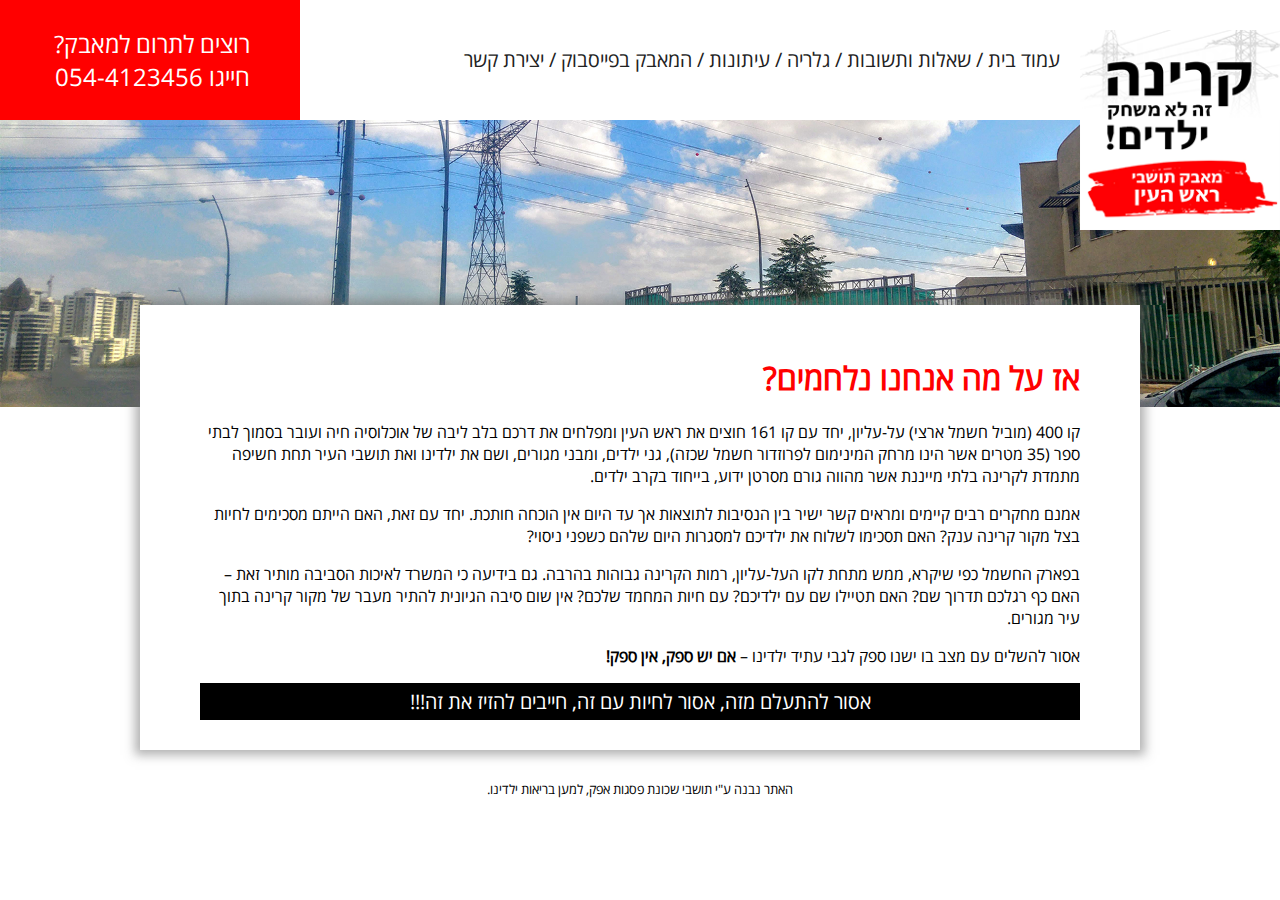
==== index.html @ 1fe1026e "first RC with actual content" ====
<!DOCTYPE html><html lang="he" dir="rtl"><head><title>קרינה - זה לא משחק ילדים | מאבק תושבי ראש העין בקו המתח הגבוה</title><meta charset="UTF-8"/><meta name="viewport" content="width=device-width, initial-scale=1, maximum-scale=1"/><link rel="stylesheet" href="styles/style.css"/><link rel="icon" type="image/x-icon" href="images/favicon.ico"/><script type="text/javascript" src="https://www.google-analytics.com/analytics.js"></script></head><body><header><a href="index.html"><img class="logo" src="images/logo.png" alt="קרינה, זה לא משחק ילדים"/></a><nav><a href="index.html">עמוד בית</a> / <a href="faq.html">שאלות ותשובות</a> / <a href="gallery.html">גלריה</a> / <a href="press.html">עיתונות</a> / <a href="https://www.facebook.com/roshhaayinlines" target="_blank">המאבק בפייסבוק</a> / <a href="contact.html">יצירת קשר</a></nav><aside class="help-us"><div class="text">רוצים לתרום למאבק? חייגו <a href="tel:054-4123456">054-4123456</a></div></aside></header><article><h1>אז על מה אנחנו נלחמים?</h1><p>קו 400 (מוביל חשמל ארצי) על-עליון, יחד עם קו 161 חוצים את ראש העין ומפלחים את דרכם בלב ליבה של אוכלוסיה חיה ועובר בסמוך לבתי ספר (35 מטרים אשר הינו מרחק המינימום לפרוזדור חשמל שכזה), גני ילדים, ומבני מגורים, ושם את ילדינו ואת תושבי העיר תחת חשיפה מתמדת לקרינה בלתי מייננת אשר מהווה גורם מסרטן ידוע, בייחוד בקרב ילדים.</p><p>אמנם מחקרים רבים קיימים ומראים קשר ישיר בין הנסיבות לתוצאות אך עד היום אין הוכחה חותכת. יחד עם זאת, האם הייתם מסכימים לחיות בצל מקור קרינה ענק? האם תסכימו לשלוח את ילדיכם למסגרות היום שלהם כשפני ניסוי?</p><p>בפארק החשמל כפי שיקרא, ממש מתחת לקו העל-עליון, רמות הקרינה גבוהות בהרבה. גם בידיעה כי המשרד לאיכות הסביבה מותיר זאת – האם כף רגלכם תדרוך שם? האם תטיילו שם עם ילדיכם? עם חיות המחמד שלכם? אין שום סיבה הגיונית להתיר מעבר של מקור קרינה בתוך עיר מגורים.</p><p>אסור להשלים עם מצב בו ישנו ספק לגבי עתיד ילדינו – <span class="bold">אם יש ספק, אין ספק!</span></p><div class="black-banner">אסור להתעלם מזה, אסור לחיות עם זה, חייבים להזיז את זה!!!</div></article><footer>האתר נבנה ע&quot;י תושבי שכונת פסגות אפק, למען בריאות ילדינו.</footer><script>ga('create', 'UA-91432919-1', 'auto');ga('send', 'pageview');</script></body></html>
---- styles/style.css ----
@font-face {
    font-family: 'Open Sans';
    src: url('OpenSansHebrew-Regular.ttf');
}

html {
    font-family: 'Open Sans', sans-serif;
    background-color: #ffffff;
}

body {
    margin: 0;
    background-repeat: no-repeat;
}

a {
    text-decoration: none;
}

a:hover {
    text-decoration: underline;
}

header {
    margin: 0 auto;
}

footer {
    text-align: center;
    font-size: .8em;
}

nav {
    background-color: #ffffff;
    color: #222222;
}

nav > a {
    color: #222222;
}

.bold {
    font-weight: bold;
}

.black-banner {
    background-color: #000000;
    color: #ffffff;
    font-size: 1.25em;
    text-align: center;
    padding: 5px;
}

.help-us {
    background-color: #ff0000;
    color: #ffffff;
    display: flex;
    justify-content: center;
    align-items: center;
}

.help-us > .text > a {
    color: #ffffff;
}

article {
    background-color: #ffffff;
    padding: 20px;
}

h1 {
    color: #ff0000;
}

.faq-item {
    border: 1px solid #DDDDDD;
    display: block;
    padding: 10px;
    margin-bottom: 30px;
    cursor: pointer;
    transition: background-color .25s;
}

.faq-item:hover {
    background-color: #DDDDDD;
}

.faq-item > .toggle {
    display: none;
}

.faq-item > .question {
    position: relative;
    display: block;
    font-size: 1.2em;
    font-weight: bold;
    padding-left: 15px;
}

.faq-item > .question:after {
    content: '+';
    position: absolute;
    top: -2px;
    left: 0;
    color: #ff0000;
    font-weight: bold;
    font-size: 24px;
    line-height: 24px;
}

.faq-item > .toggle:checked ~ .question:after {
    content: '−';
}

.faq-item > .answer {
    margin-top: 10px;
    display: none;
}

.faq-item > .toggle:checked ~ .answer {
    display: block;
}

.gallery > .image-wrapper > .thumbnail {
    display: inline;
    cursor: pointer;
}

.gallery > .image-wrapper > .show {
    display: none;
}

.press-link {
    border: 1px solid #DDDDDD;
    display: inline-block;
    box-sizing: border-box;
    height: 100px;
    color: #222222;
    padding: 0 10px;
}

.press-link > .title {
    font-weight: bold;
}

.press-link > .title,
.press-link > .subtitle {
    text-overflow: ellipsis;
    white-space: nowrap;
    overflow: hidden;
}

@media only screen and (max-width: 1000px) {
    body {
        background-image: url('../images/strip-small.png');
        background-size: 100% 100px;
    }

    header .logo {
        width: 100px;
        height: 100px;
    }

    nav {
        padding: 2px 10px;
    }

    .help-us {
        text-align: center;
        height: 40px;
    }

    .help-us > .text {
        font-size: 1.25em;
    }

    .gallery {
        text-align: center;
    }

    .gallery > .image-wrapper {
        display: block;
    }

    .gallery > .image-wrapper > .thumbnail {
        width: calc(100vw - 40px);
        max-width: 600px;
    }

    .gallery > .image-wrapper > .full-image {
        display: none;
    }

    .press-link {
        width: 100%;
        margin-bottom: 10px;
    }
}

@media only screen and (min-width: 1000px) {
    body {
        background-image: url('../images/strip.png');
        background-position-y: 120px;
        background-size: contain;
    }

    header {
        display: flex;
    }

    header .logo {
        margin-top: 30px;
        width: 200px;
        height: 200px;
    }

    nav {
        min-width: 700px;
        flex: 1;
        height: 120px;
        line-height: 120px;
        font-size: 1.25em;
        padding-right: 20px;
    }

    .help-us {
        width: 300px;
        height: 120px;
    }

    .help-us > .text {
        width: 200px;
        font-size: 1.5em;
    }

    article {
        margin: 70px auto 30px;
        max-width: 880px;
        padding: 30px 60px;
        box-shadow: 0 0 10px 5px rgba(100, 100, 100, .5);
    }

    .gallery {
        position: relative;
        margin: 0 auto;
        height: 800px;
        display: flex;
        flex-direction: column;
    }

    .gallery > .image-wrapper > .full-image {
        display: none;
        position: absolute;
        top: 0;
        right: 120px;
        width: 100%;
        max-width: 760px;
        max-height: 750px;
    }

    .gallery > .image-wrapper > .thumbnail {
        width: 100px;
        height: 65px;
    }

    .gallery > .image-wrapper > .show:checked ~ .thumbnail {
        border: 2px solid red;
    }

    .gallery > .image-wrapper > .show:checked ~ .full-image {
        display: inherit;
        width: 100%;
    }


    .press-link {
        width: calc(50% - 20px);
        margin: 10px;
    }
}
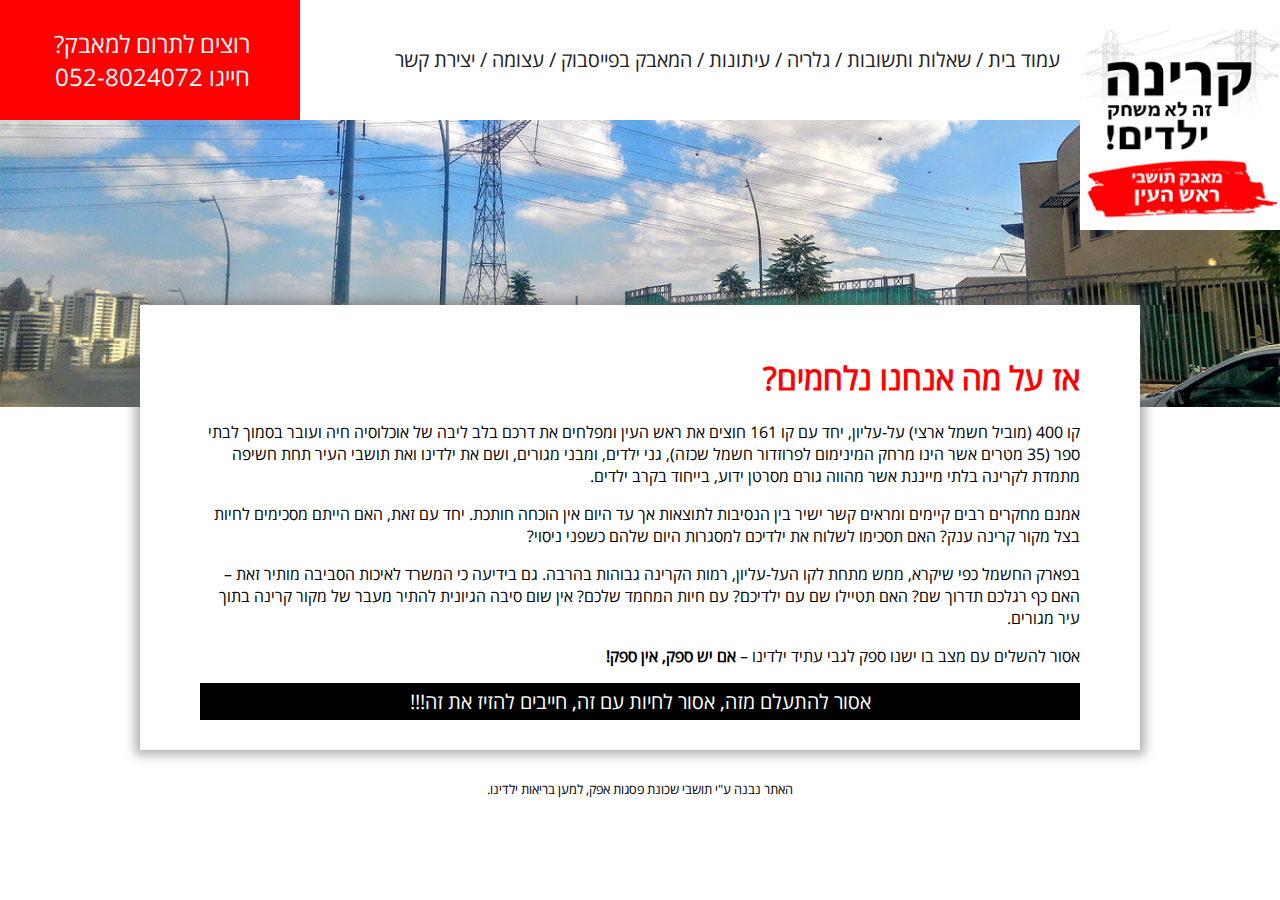
==== commit 8def5606: "comments" ====
--- a/index.html
+++ b/index.html
@@ -1 +1 @@
-<!DOCTYPE html><html lang="he" dir="rtl"><head><title>קרינה - זה לא משחק ילדים | מאבק תושבי ראש העין בקו המתח הגבוה</title><meta charset="UTF-8"/><meta name="viewport" content="width=device-width, initial-scale=1, maximum-scale=1"/><link rel="stylesheet" href="styles/style.css"/><link rel="icon" type="image/x-icon" href="images/favicon.ico"/><script type="text/javascript" src="https://www.google-analytics.com/analytics.js"></script></head><body><header><a href="index.html"><img class="logo" src="images/logo.png" alt="קרינה, זה לא משחק ילדים"/></a><nav><a href="index.html">עמוד בית</a> / <a href="faq.html">שאלות ותשובות</a> / <a href="gallery.html">גלריה</a> / <a href="press.html">עיתונות</a> / <a href="https://www.facebook.com/roshhaayinlines" target="_blank">המאבק בפייסבוק</a> / <a href="contact.html">יצירת קשר</a></nav><aside class="help-us"><div class="text">רוצים לתרום למאבק? חייגו <a href="tel:054-4123456">054-4123456</a></div></aside></header><article><h1>אז על מה אנחנו נלחמים?</h1><p>קו 400 (מוביל חשמל ארצי) על-עליון, יחד עם קו 161 חוצים את ראש העין ומפלחים את דרכם בלב ליבה של אוכלוסיה חיה ועובר בסמוך לבתי ספר (35 מטרים אשר הינו מרחק המינימום לפרוזדור חשמל שכזה), גני ילדים, ומבני מגורים, ושם את ילדינו ואת תושבי העיר תחת חשיפה מתמדת לקרינה בלתי מייננת אשר מהווה גורם מסרטן ידוע, בייחוד בקרב ילדים.</p><p>אמנם מחקרים רבים קיימים ומראים קשר ישיר בין הנסיבות לתוצאות אך עד היום אין הוכחה חותכת. יחד עם זאת, האם הייתם מסכימים לחיות בצל מקור קרינה ענק? האם תסכימו לשלוח את ילדיכם למסגרות היום שלהם כשפני ניסוי?</p><p>בפארק החשמל כפי שיקרא, ממש מתחת לקו העל-עליון, רמות הקרינה גבוהות בהרבה. גם בידיעה כי המשרד לאיכות הסביבה מותיר זאת – האם כף רגלכם תדרוך שם? האם תטיילו שם עם ילדיכם? עם חיות המחמד שלכם? אין שום סיבה הגיונית להתיר מעבר של מקור קרינה בתוך עיר מגורים.</p><p>אסור להשלים עם מצב בו ישנו ספק לגבי עתיד ילדינו – <span class="bold">אם יש ספק, אין ספק!</span></p><div class="black-banner">אסור להתעלם מזה, אסור לחיות עם זה, חייבים להזיז את זה!!!</div></article><footer>האתר נבנה ע&quot;י תושבי שכונת פסגות אפק, למען בריאות ילדינו.</footer><script>ga('create', 'UA-91432919-1', 'auto');ga('send', 'pageview');</script></body></html>+<!DOCTYPE html><html lang="he" dir="rtl"><head><title>קרינה - זה לא משחק ילדים | מאבק תושבי ראש העין בקו המתח הגבוה</title><meta charset="UTF-8"/><meta name="viewport" content="width=device-width, initial-scale=1, maximum-scale=1"/><link rel="stylesheet" href="styles/style.css"/><link rel="icon" type="image/x-icon" href="images/favicon.ico"/><script type="text/javascript" src="https://www.google-analytics.com/analytics.js"></script></head><body><header><a href="index.html"><img class="logo" src="images/logo.png" alt="קרינה, זה לא משחק ילדים"/></a><nav><a href="index.html">עמוד בית</a> / <a href="faq.html">שאלות ותשובות</a> / <a href="gallery.html">גלריה</a> / <a href="press.html">עיתונות</a> / <a href="https://www.facebook.com/roshhaayinlines" target="_blank">המאבק בפייסבוק</a> / <a href="https://www.atzuma.co.il/atzumap" target="_blank">עצומה</a> / <a href="contact.html">יצירת קשר</a></nav><aside class="help-us"><div class="text">רוצים לתרום למאבק? חייגו <a href="tel:052-8024072">052-8024072</a></div></aside></header><article><h1>אז על מה אנחנו נלחמים?</h1><p>קו 400 (מוביל חשמל ארצי) על-עליון, יחד עם קו 161 חוצים את ראש העין ומפלחים את דרכם בלב ליבה של אוכלוסיה חיה ועובר בסמוך לבתי ספר (35 מטרים אשר הינו מרחק המינימום לפרוזדור חשמל שכזה), גני ילדים, ומבני מגורים, ושם את ילדינו ואת תושבי העיר תחת חשיפה מתמדת לקרינה בלתי מייננת אשר מהווה גורם מסרטן ידוע, בייחוד בקרב ילדים.</p><p>אמנם מחקרים רבים קיימים ומראים קשר ישיר בין הנסיבות לתוצאות אך עד היום אין הוכחה חותכת. יחד עם זאת, האם הייתם מסכימים לחיות בצל מקור קרינה ענק? האם תסכימו לשלוח את ילדיכם למסגרות היום שלהם כשפני ניסוי?</p><p>בפארק החשמל כפי שיקרא, ממש מתחת לקו העל-עליון, רמות הקרינה גבוהות בהרבה. גם בידיעה כי המשרד לאיכות הסביבה מותיר זאת – האם כף רגלכם תדרוך שם? האם תטיילו שם עם ילדיכם? עם חיות המחמד שלכם? אין שום סיבה הגיונית להתיר מעבר של מקור קרינה בתוך עיר מגורים.</p><p>אסור להשלים עם מצב בו ישנו ספק לגבי עתיד ילדינו – <span class="bold">אם יש ספק, אין ספק!</span></p><div class="black-banner">אסור להתעלם מזה, אסור לחיות עם זה, חייבים להזיז את זה!!!</div></article><footer>האתר נבנה ע&quot;י תושבי שכונת פסגות אפק, למען בריאות ילדינו.</footer><script>ga('create', 'UA-91432919-1', 'auto');ga('send', 'pageview');</script></body></html>--- a/styles/style.css
+++ b/styles/style.css
@@ -37,6 +37,12 @@
 
 nav > a {
     color: #222222;
+}
+
+.num {
+    margin-right: 1.3em;
+    display:list-item;
+    list-style-type: decimal;
 }
 
 .bold {
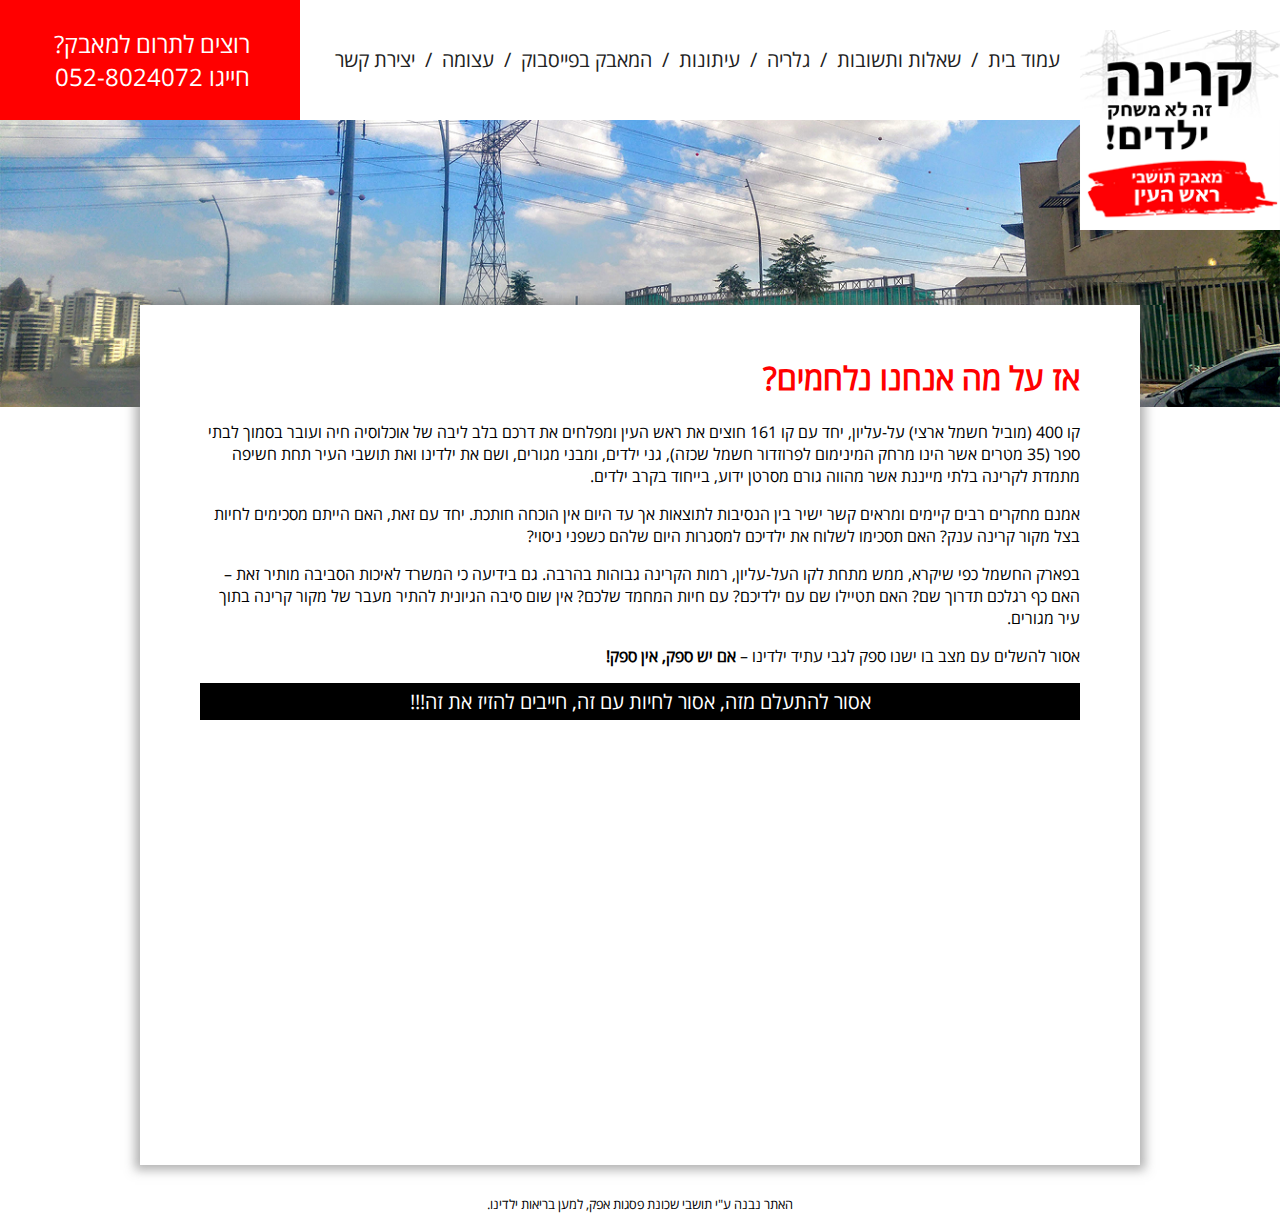
==== commit 0bd74029: "updated content" ====
--- a/index.html
+++ b/index.html
@@ -1 +1 @@
-<!DOCTYPE html><html lang="he" dir="rtl"><head><title>קרינה - זה לא משחק ילדים | מאבק תושבי ראש העין בקו המתח הגבוה</title><meta charset="UTF-8"/><meta name="viewport" content="width=device-width, initial-scale=1, maximum-scale=1"/><link rel="stylesheet" href="styles/style.css"/><link rel="icon" type="image/x-icon" href="images/favicon.ico"/><script type="text/javascript" src="https://www.google-analytics.com/analytics.js"></script></head><body><header><a href="index.html"><img class="logo" src="images/logo.png" alt="קרינה, זה לא משחק ילדים"/></a><nav><a href="index.html">עמוד בית</a> / <a href="faq.html">שאלות ותשובות</a> / <a href="gallery.html">גלריה</a> / <a href="press.html">עיתונות</a> / <a href="https://www.facebook.com/roshhaayinlines" target="_blank">המאבק בפייסבוק</a> / <a href="https://www.atzuma.co.il/atzumap" target="_blank">עצומה</a> / <a href="contact.html">יצירת קשר</a></nav><aside class="help-us"><div class="text">רוצים לתרום למאבק? חייגו <a href="tel:052-8024072">052-8024072</a></div></aside></header><article><h1>אז על מה אנחנו נלחמים?</h1><p>קו 400 (מוביל חשמל ארצי) על-עליון, יחד עם קו 161 חוצים את ראש העין ומפלחים את דרכם בלב ליבה של אוכלוסיה חיה ועובר בסמוך לבתי ספר (35 מטרים אשר הינו מרחק המינימום לפרוזדור חשמל שכזה), גני ילדים, ומבני מגורים, ושם את ילדינו ואת תושבי העיר תחת חשיפה מתמדת לקרינה בלתי מייננת אשר מהווה גורם מסרטן ידוע, בייחוד בקרב ילדים.</p><p>אמנם מחקרים רבים קיימים ומראים קשר ישיר בין הנסיבות לתוצאות אך עד היום אין הוכחה חותכת. יחד עם זאת, האם הייתם מסכימים לחיות בצל מקור קרינה ענק? האם תסכימו לשלוח את ילדיכם למסגרות היום שלהם כשפני ניסוי?</p><p>בפארק החשמל כפי שיקרא, ממש מתחת לקו העל-עליון, רמות הקרינה גבוהות בהרבה. גם בידיעה כי המשרד לאיכות הסביבה מותיר זאת – האם כף רגלכם תדרוך שם? האם תטיילו שם עם ילדיכם? עם חיות המחמד שלכם? אין שום סיבה הגיונית להתיר מעבר של מקור קרינה בתוך עיר מגורים.</p><p>אסור להשלים עם מצב בו ישנו ספק לגבי עתיד ילדינו – <span class="bold">אם יש ספק, אין ספק!</span></p><div class="black-banner">אסור להתעלם מזה, אסור לחיות עם זה, חייבים להזיז את זה!!!</div></article><footer>האתר נבנה ע&quot;י תושבי שכונת פסגות אפק, למען בריאות ילדינו.</footer><script>ga('create', 'UA-91432919-1', 'auto');ga('send', 'pageview');</script></body></html>+<!DOCTYPE html><html lang="he" dir="rtl"><head><title>קרינה - זה לא משחק ילדים | מאבק תושבי ראש העין בקו המתח הגבוה</title><meta charset="UTF-8"/><meta name="viewport" content="width=device-width, initial-scale=1, maximum-scale=1"/><link rel="stylesheet" href="styles/style.css"/><link rel="icon" type="image/x-icon" href="images/favicon.ico"/><script type="text/javascript" src="https://www.google-analytics.com/analytics.js"></script></head><body><header><a href="index.html"><img class="logo" src="images/logo.png" alt="קרינה, זה לא משחק ילדים"/></a><nav><a href="index.html">עמוד בית</a><span class="separator">/</span><a href="faq.html">שאלות ותשובות</a><span class="separator">/</span><a href="gallery.html">גלריה</a><span class="separator">/</span><a href="press.html">עיתונות</a><span class="separator">/</span><a href="https://www.facebook.com/roshhaayinlines" target="_blank">המאבק בפייסבוק</a><span class="separator">/</span><a href="https://www.atzuma.co.il/atzumap" target="_blank">עצומה</a><span class="separator">/</span><a href="contact.html">יצירת קשר</a></nav><aside class="help-us"><div class="text">רוצים לתרום למאבק? חייגו <a href="tel:052-8024072">052-8024072</a></div></aside></header><article><h1>אז על מה אנחנו נלחמים?</h1><p>קו 400 (מוביל חשמל ארצי) על-עליון, יחד עם קו 161 חוצים את ראש העין ומפלחים את דרכם בלב ליבה של אוכלוסיה חיה ועובר בסמוך לבתי ספר (35 מטרים אשר הינו מרחק המינימום לפרוזדור חשמל שכזה), גני ילדים, ומבני מגורים, ושם את ילדינו ואת תושבי העיר תחת חשיפה מתמדת לקרינה בלתי מייננת אשר מהווה גורם מסרטן ידוע, בייחוד בקרב ילדים.</p><p>אמנם מחקרים רבים קיימים ומראים קשר ישיר בין הנסיבות לתוצאות אך עד היום אין הוכחה חותכת. יחד עם זאת, האם הייתם מסכימים לחיות בצל מקור קרינה ענק? האם תסכימו לשלוח את ילדיכם למסגרות היום שלהם כשפני ניסוי?</p><p>בפארק החשמל כפי שיקרא, ממש מתחת לקו העל-עליון, רמות הקרינה גבוהות בהרבה. גם בידיעה כי המשרד לאיכות הסביבה מותיר זאת – האם כף רגלכם תדרוך שם? האם תטיילו שם עם ילדיכם? עם חיות המחמד שלכם? אין שום סיבה הגיונית להתיר מעבר של מקור קרינה בתוך עיר מגורים.</p><p>אסור להשלים עם מצב בו ישנו ספק לגבי עתיד ילדינו – <span class="bold">אם יש ספק, אין ספק!</span></p><div class="black-banner">אסור להתעלם מזה, אסור לחיות עם זה, חייבים להזיז את זה!!!</div><iframe class="street-view" src="https://www.google.com/maps/embed?pb=!1m0!3m2!1siw!2s!4v1486582826317!6m8!1m7!1sF%3A-Xakk4ldjYXU%2FWJQocOGVBaI%2FAAAAAAAB8SA%2FnzlENs58sFkskrxNWhc8RO9Pwg2MMOjjgCLIB!2m2!1d32.0848516!2d34.9684906!3f218.60475517347263!4f14.50313058863972!5f0.7820865974627469" frameborder="0"></iframe></article><footer>האתר נבנה ע&quot;י תושבי שכונת פסגות אפק, למען בריאות ילדינו.</footer><script>ga('create', 'UA-91432919-1', 'auto');ga('send', 'pageview');</script></body></html>--- a/styles/style.css
+++ b/styles/style.css
@@ -156,6 +156,11 @@
     overflow: hidden;
 }
 
+.street-view {
+    margin-top: 10px;
+    width: 100%;
+}
+
 @media only screen and (max-width: 1000px) {
     body {
         background-image: url('../images/strip-small.png');
@@ -171,6 +176,10 @@
         padding: 2px 10px;
     }
 
+    nav > .separator {
+        margin: 0 5px;
+    }
+
     .help-us {
         text-align: center;
         height: 40px;
@@ -200,6 +209,10 @@
     .press-link {
         width: 100%;
         margin-bottom: 10px;
+    }
+
+    .street-view {
+        height: 200px;
     }
 }
 
@@ -227,6 +240,10 @@
         line-height: 120px;
         font-size: 1.25em;
         padding-right: 20px;
+    }
+
+    nav > .separator {
+        margin: 0 10px;
     }
 
     .help-us {
@@ -278,9 +295,12 @@
         width: 100%;
     }
 
-
     .press-link {
         width: calc(50% - 20px);
         margin: 10px;
     }
+
+    .street-view {
+        height: 400px;
+    }
 }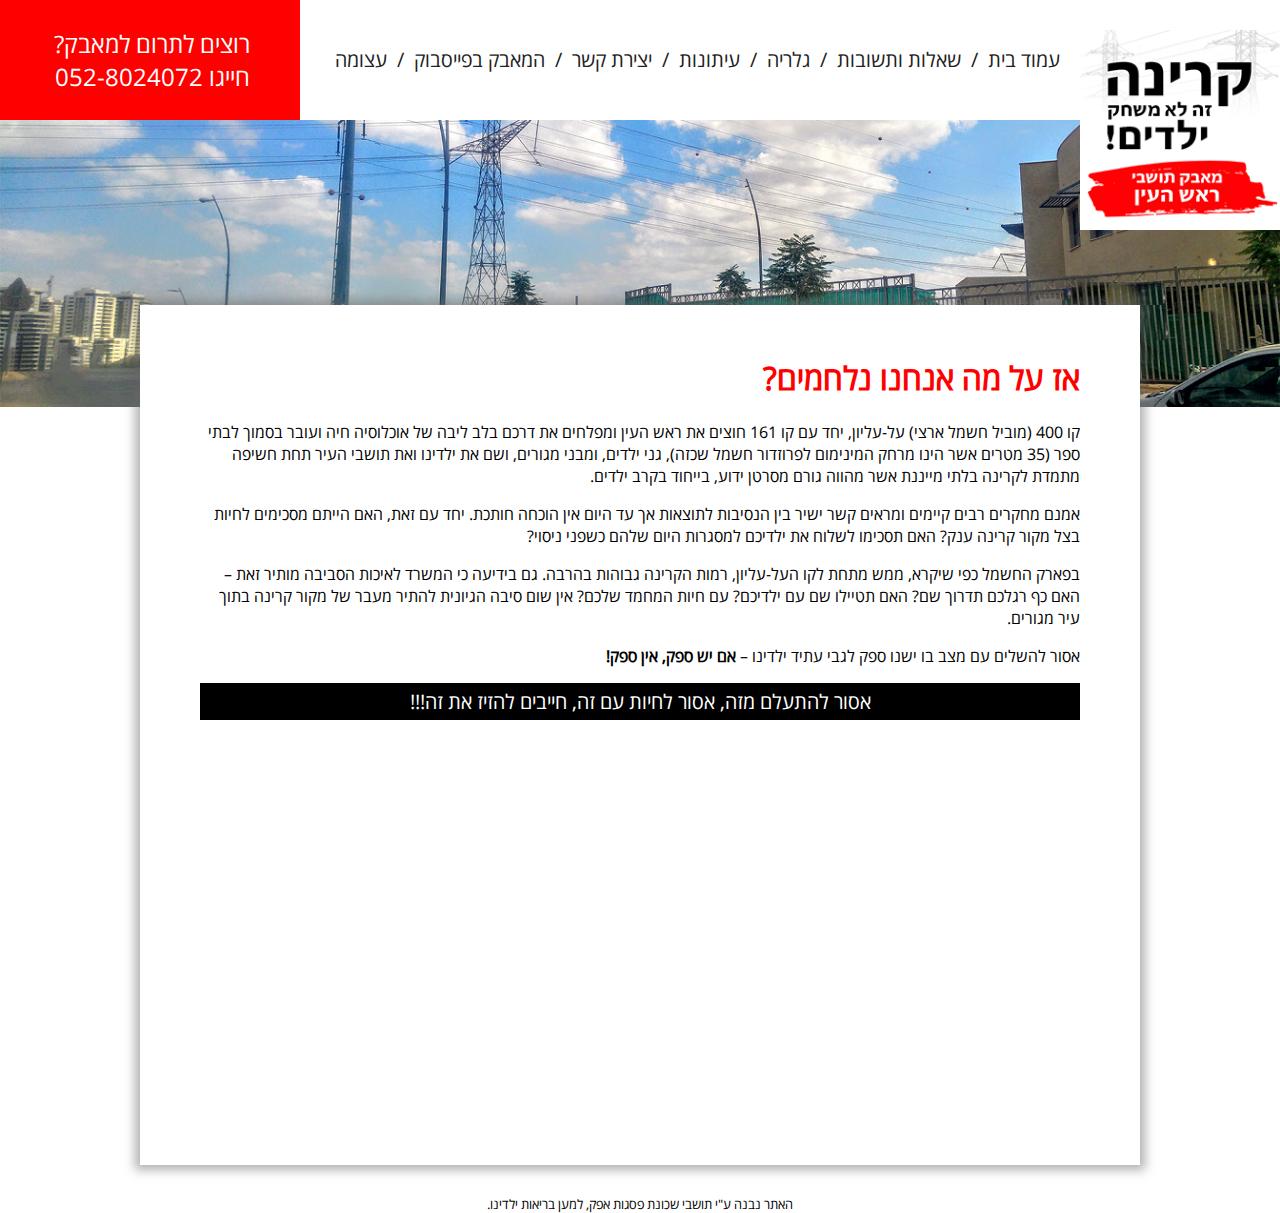
==== commit 9ab941ea: "changed links order" ====
--- a/index.html
+++ b/index.html
@@ -1 +1 @@
-<!DOCTYPE html><html lang="he" dir="rtl"><head><title>קרינה - זה לא משחק ילדים | מאבק תושבי ראש העין בקו המתח הגבוה</title><meta charset="UTF-8"/><meta name="viewport" content="width=device-width, initial-scale=1, maximum-scale=1"/><link rel="stylesheet" href="styles/style.css"/><link rel="icon" type="image/x-icon" href="images/favicon.ico"/><script type="text/javascript" src="https://www.google-analytics.com/analytics.js"></script></head><body><header><a href="index.html"><img class="logo" src="images/logo.png" alt="קרינה, זה לא משחק ילדים"/></a><nav><a href="index.html">עמוד בית</a><span class="separator">/</span><a href="faq.html">שאלות ותשובות</a><span class="separator">/</span><a href="gallery.html">גלריה</a><span class="separator">/</span><a href="press.html">עיתונות</a><span class="separator">/</span><a href="https://www.facebook.com/roshhaayinlines" target="_blank">המאבק בפייסבוק</a><span class="separator">/</span><a href="https://www.atzuma.co.il/atzumap" target="_blank">עצומה</a><span class="separator">/</span><a href="contact.html">יצירת קשר</a></nav><aside class="help-us"><div class="text">רוצים לתרום למאבק? חייגו <a href="tel:052-8024072">052-8024072</a></div></aside></header><article><h1>אז על מה אנחנו נלחמים?</h1><p>קו 400 (מוביל חשמל ארצי) על-עליון, יחד עם קו 161 חוצים את ראש העין ומפלחים את דרכם בלב ליבה של אוכלוסיה חיה ועובר בסמוך לבתי ספר (35 מטרים אשר הינו מרחק המינימום לפרוזדור חשמל שכזה), גני ילדים, ומבני מגורים, ושם את ילדינו ואת תושבי העיר תחת חשיפה מתמדת לקרינה בלתי מייננת אשר מהווה גורם מסרטן ידוע, בייחוד בקרב ילדים.</p><p>אמנם מחקרים רבים קיימים ומראים קשר ישיר בין הנסיבות לתוצאות אך עד היום אין הוכחה חותכת. יחד עם זאת, האם הייתם מסכימים לחיות בצל מקור קרינה ענק? האם תסכימו לשלוח את ילדיכם למסגרות היום שלהם כשפני ניסוי?</p><p>בפארק החשמל כפי שיקרא, ממש מתחת לקו העל-עליון, רמות הקרינה גבוהות בהרבה. גם בידיעה כי המשרד לאיכות הסביבה מותיר זאת – האם כף רגלכם תדרוך שם? האם תטיילו שם עם ילדיכם? עם חיות המחמד שלכם? אין שום סיבה הגיונית להתיר מעבר של מקור קרינה בתוך עיר מגורים.</p><p>אסור להשלים עם מצב בו ישנו ספק לגבי עתיד ילדינו – <span class="bold">אם יש ספק, אין ספק!</span></p><div class="black-banner">אסור להתעלם מזה, אסור לחיות עם זה, חייבים להזיז את זה!!!</div><iframe class="street-view" src="https://www.google.com/maps/embed?pb=!1m0!3m2!1siw!2s!4v1486582826317!6m8!1m7!1sF%3A-Xakk4ldjYXU%2FWJQocOGVBaI%2FAAAAAAAB8SA%2FnzlENs58sFkskrxNWhc8RO9Pwg2MMOjjgCLIB!2m2!1d32.0848516!2d34.9684906!3f218.60475517347263!4f14.50313058863972!5f0.7820865974627469" frameborder="0"></iframe></article><footer>האתר נבנה ע&quot;י תושבי שכונת פסגות אפק, למען בריאות ילדינו.</footer><script>ga('create', 'UA-91432919-1', 'auto');ga('send', 'pageview');</script></body></html>+<!DOCTYPE html><html lang="he" dir="rtl"><head><title>קרינה - זה לא משחק ילדים | מאבק תושבי ראש העין בקו המתח הגבוה</title><meta charset="UTF-8"/><meta name="viewport" content="width=device-width, initial-scale=1, maximum-scale=1"/><link rel="stylesheet" href="styles/style.css"/><link rel="icon" type="image/x-icon" href="images/favicon.ico"/><script type="text/javascript" src="https://www.google-analytics.com/analytics.js"></script></head><body><header><a href="index.html"><img class="logo" src="images/logo.png" alt="קרינה, זה לא משחק ילדים"/></a><nav><a href="index.html">עמוד בית</a><span class="separator">/</span><a href="faq.html">שאלות ותשובות</a><span class="separator">/</span><a href="gallery.html">גלריה</a><span class="separator">/</span><a href="press.html">עיתונות</a><span class="separator">/</span><a href="contact.html">יצירת קשר</a><span class="separator">/</span><a href="https://www.facebook.com/roshhaayinlines" target="_blank">המאבק בפייסבוק</a><span class="separator">/</span><a href="https://www.atzuma.co.il/atzumap" target="_blank">עצומה</a></nav><aside class="help-us"><div class="text">רוצים לתרום למאבק? חייגו <a href="tel:052-8024072">052-8024072</a></div></aside></header><article><h1>אז על מה אנחנו נלחמים?</h1><p>קו 400 (מוביל חשמל ארצי) על-עליון, יחד עם קו 161 חוצים את ראש העין ומפלחים את דרכם בלב ליבה של אוכלוסיה חיה ועובר בסמוך לבתי ספר (35 מטרים אשר הינו מרחק המינימום לפרוזדור חשמל שכזה), גני ילדים, ומבני מגורים, ושם את ילדינו ואת תושבי העיר תחת חשיפה מתמדת לקרינה בלתי מייננת אשר מהווה גורם מסרטן ידוע, בייחוד בקרב ילדים.</p><p>אמנם מחקרים רבים קיימים ומראים קשר ישיר בין הנסיבות לתוצאות אך עד היום אין הוכחה חותכת. יחד עם זאת, האם הייתם מסכימים לחיות בצל מקור קרינה ענק? האם תסכימו לשלוח את ילדיכם למסגרות היום שלהם כשפני ניסוי?</p><p>בפארק החשמל כפי שיקרא, ממש מתחת לקו העל-עליון, רמות הקרינה גבוהות בהרבה. גם בידיעה כי המשרד לאיכות הסביבה מותיר זאת – האם כף רגלכם תדרוך שם? האם תטיילו שם עם ילדיכם? עם חיות המחמד שלכם? אין שום סיבה הגיונית להתיר מעבר של מקור קרינה בתוך עיר מגורים.</p><p>אסור להשלים עם מצב בו ישנו ספק לגבי עתיד ילדינו – <span class="bold">אם יש ספק, אין ספק!</span></p><div class="black-banner">אסור להתעלם מזה, אסור לחיות עם זה, חייבים להזיז את זה!!!</div><iframe class="street-view" src="https://www.google.com/maps/embed?pb=!1m0!3m2!1siw!2s!4v1486582826317!6m8!1m7!1sF%3A-Xakk4ldjYXU%2FWJQocOGVBaI%2FAAAAAAAB8SA%2FnzlENs58sFkskrxNWhc8RO9Pwg2MMOjjgCLIB!2m2!1d32.0848516!2d34.9684906!3f218.60475517347263!4f14.50313058863972!5f0.7820865974627469" frameborder="0"></iframe></article><footer>האתר נבנה ע&quot;י תושבי שכונת פסגות אפק, למען בריאות ילדינו.</footer><script>ga('create', 'UA-91432919-1', 'auto');ga('send', 'pageview');</script></body></html>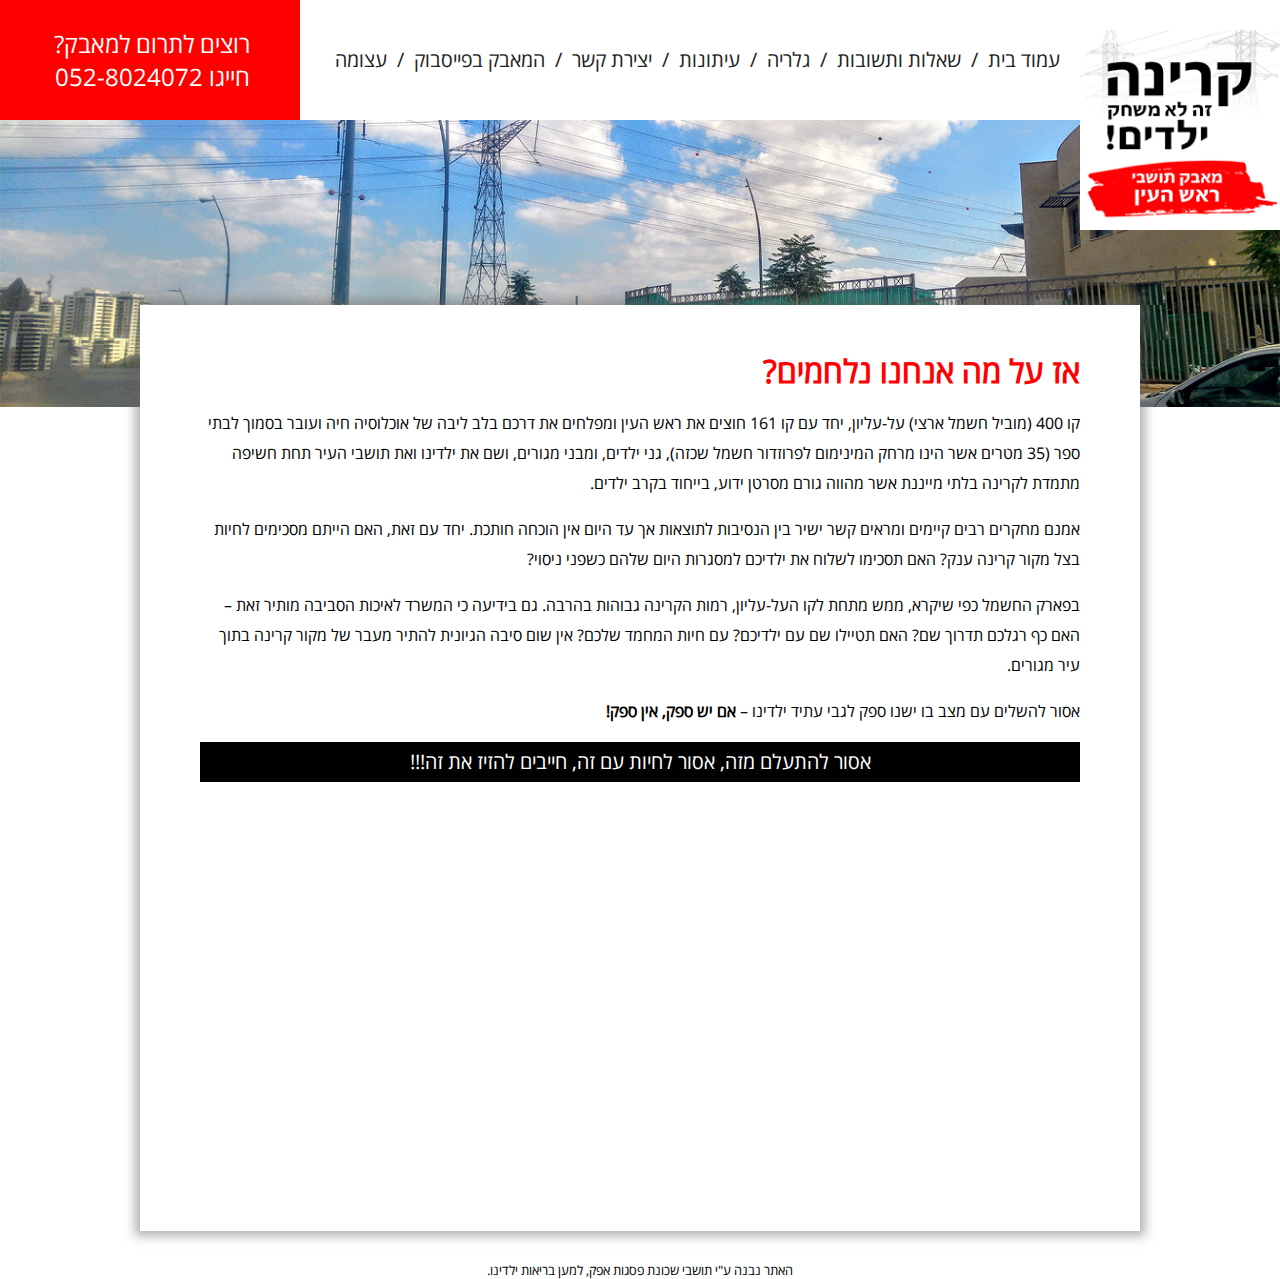
==== commit 6b391030: "more styling comments" ====
--- a/index.html
+++ b/index.html
@@ -1 +1 @@
-<!DOCTYPE html><html lang="he" dir="rtl"><head><title>קרינה - זה לא משחק ילדים | מאבק תושבי ראש העין בקו המתח הגבוה</title><meta charset="UTF-8"/><meta name="viewport" content="width=device-width, initial-scale=1, maximum-scale=1"/><link rel="stylesheet" href="styles/style.css"/><link rel="icon" type="image/x-icon" href="images/favicon.ico"/><script type="text/javascript" src="https://www.google-analytics.com/analytics.js"></script></head><body><header><a href="index.html"><img class="logo" src="images/logo.png" alt="קרינה, זה לא משחק ילדים"/></a><nav><a href="index.html">עמוד בית</a><span class="separator">/</span><a href="faq.html">שאלות ותשובות</a><span class="separator">/</span><a href="gallery.html">גלריה</a><span class="separator">/</span><a href="press.html">עיתונות</a><span class="separator">/</span><a href="contact.html">יצירת קשר</a><span class="separator">/</span><a href="https://www.facebook.com/roshhaayinlines" target="_blank">המאבק בפייסבוק</a><span class="separator">/</span><a href="https://www.atzuma.co.il/atzumap" target="_blank">עצומה</a></nav><aside class="help-us"><div class="text">רוצים לתרום למאבק? חייגו <a href="tel:052-8024072">052-8024072</a></div></aside></header><article><h1>אז על מה אנחנו נלחמים?</h1><p>קו 400 (מוביל חשמל ארצי) על-עליון, יחד עם קו 161 חוצים את ראש העין ומפלחים את דרכם בלב ליבה של אוכלוסיה חיה ועובר בסמוך לבתי ספר (35 מטרים אשר הינו מרחק המינימום לפרוזדור חשמל שכזה), גני ילדים, ומבני מגורים, ושם את ילדינו ואת תושבי העיר תחת חשיפה מתמדת לקרינה בלתי מייננת אשר מהווה גורם מסרטן ידוע, בייחוד בקרב ילדים.</p><p>אמנם מחקרים רבים קיימים ומראים קשר ישיר בין הנסיבות לתוצאות אך עד היום אין הוכחה חותכת. יחד עם זאת, האם הייתם מסכימים לחיות בצל מקור קרינה ענק? האם תסכימו לשלוח את ילדיכם למסגרות היום שלהם כשפני ניסוי?</p><p>בפארק החשמל כפי שיקרא, ממש מתחת לקו העל-עליון, רמות הקרינה גבוהות בהרבה. גם בידיעה כי המשרד לאיכות הסביבה מותיר זאת – האם כף רגלכם תדרוך שם? האם תטיילו שם עם ילדיכם? עם חיות המחמד שלכם? אין שום סיבה הגיונית להתיר מעבר של מקור קרינה בתוך עיר מגורים.</p><p>אסור להשלים עם מצב בו ישנו ספק לגבי עתיד ילדינו – <span class="bold">אם יש ספק, אין ספק!</span></p><div class="black-banner">אסור להתעלם מזה, אסור לחיות עם זה, חייבים להזיז את זה!!!</div><iframe class="street-view" src="https://www.google.com/maps/embed?pb=!1m0!3m2!1siw!2s!4v1486582826317!6m8!1m7!1sF%3A-Xakk4ldjYXU%2FWJQocOGVBaI%2FAAAAAAAB8SA%2FnzlENs58sFkskrxNWhc8RO9Pwg2MMOjjgCLIB!2m2!1d32.0848516!2d34.9684906!3f218.60475517347263!4f14.50313058863972!5f0.7820865974627469" frameborder="0"></iframe></article><footer>האתר נבנה ע&quot;י תושבי שכונת פסגות אפק, למען בריאות ילדינו.</footer><script>ga('create', 'UA-91432919-1', 'auto');ga('send', 'pageview');</script></body></html>+<!DOCTYPE html><html lang="he" dir="rtl"><head><title>קרינה - זה לא משחק ילדים | מאבק תושבי ראש העין בקו המתח הגבוה</title><meta charset="UTF-8"/><meta name="viewport" content="width=device-width, initial-scale=1, maximum-scale=1"/><link rel="stylesheet" href="styles/style.css"/><link rel="icon" type="image/x-icon" href="images/favicon.ico"/><script type="text/javascript" src="https://www.google-analytics.com/analytics.js"></script></head><body><header><a href="index.html"><img class="logo" src="images/logo.png" alt="קרינה, זה לא משחק ילדים"/></a><nav><a href="index.html">עמוד בית</a><span class="separator">/</span><a href="faq.html">שאלות ותשובות</a><span class="separator">/</span><a href="gallery.html">גלריה</a><span class="separator">/</span><a href="press.html">עיתונות</a><span class="separator">/</span><a href="contact.html">יצירת קשר</a><span class="separator">/</span><a href="https://www.facebook.com/roshhaayinlines" target="_blank">המאבק בפייסבוק</a><span class="separator">/</span><a href="https://www.atzuma.co.il/atzumap" target="_blank">עצומה</a></nav><aside class="help-us"><div class="text">רוצים לתרום למאבק? חייגו <a href="tel:052-8024072">052-8024072</a></div></aside></header><article><h1>אז על מה אנחנו נלחמים?</h1><p>קו 400 (מוביל חשמל ארצי) על-עליון, יחד עם קו 161 חוצים את ראש העין ומפלחים את דרכם בלב ליבה של אוכלוסיה חיה ועובר בסמוך לבתי ספר (35 מטרים אשר הינו מרחק המינימום לפרוזדור חשמל שכזה), גני ילדים, ומבני מגורים, ושם את ילדינו ואת תושבי העיר תחת חשיפה מתמדת לקרינה בלתי מייננת אשר מהווה גורם מסרטן ידוע, בייחוד בקרב ילדים.</p><p>אמנם מחקרים רבים קיימים ומראים קשר ישיר בין הנסיבות לתוצאות אך עד היום אין הוכחה חותכת. יחד עם זאת, האם הייתם מסכימים לחיות בצל מקור קרינה ענק? האם תסכימו לשלוח את ילדיכם למסגרות היום שלהם כשפני ניסוי?</p><p>בפארק החשמל כפי שיקרא, ממש מתחת לקו העל-עליון, רמות הקרינה גבוהות בהרבה. גם בידיעה כי המשרד לאיכות הסביבה מותיר זאת – האם כף רגלכם תדרוך שם? האם תטיילו שם עם ילדיכם? עם חיות המחמד שלכם? אין שום סיבה הגיונית להתיר מעבר של מקור קרינה בתוך עיר מגורים.</p><p>אסור להשלים עם מצב בו ישנו ספק לגבי עתיד ילדינו – <span class="bold">אם יש ספק, אין ספק!</span></p><div class="black-banner">אסור להתעלם מזה, אסור לחיות עם זה, חייבים להזיז את זה!!!</div><iframe class="panorama" src="https://www.google.com/maps/embed?pb=!1m0!3m2!1siw!2s!4v1486582826317!6m8!1m7!1sF%3A-Xakk4ldjYXU%2FWJQocOGVBaI%2FAAAAAAAB8SA%2FnzlENs58sFkskrxNWhc8RO9Pwg2MMOjjgCLIB!2m2!1d32.0848516!2d34.9684906!3f218.60475517347263!4f14.50313058863972!5f0.7820865974627469" frameborder="0"></iframe></article><footer>האתר נבנה ע&quot;י תושבי שכונת פסגות אפק, למען בריאות ילדינו.</footer><script>ga('create', 'UA-91432919-1', 'auto');ga('send', 'pageview');</script></body></html>--- a/styles/style.css
+++ b/styles/style.css
@@ -72,6 +72,7 @@
 article {
     background-color: #ffffff;
     padding: 20px;
+    line-height: 1.875em;
 }
 
 h1 {
@@ -156,7 +157,7 @@
     overflow: hidden;
 }
 
-.street-view {
+.panorama {
     margin-top: 10px;
     width: 100%;
 }
@@ -211,7 +212,7 @@
         margin-bottom: 10px;
     }
 
-    .street-view {
+    .panorama {
         height: 200px;
     }
 }
@@ -300,7 +301,7 @@
         margin: 10px;
     }
 
-    .street-view {
+    .panorama {
         height: 400px;
     }
 }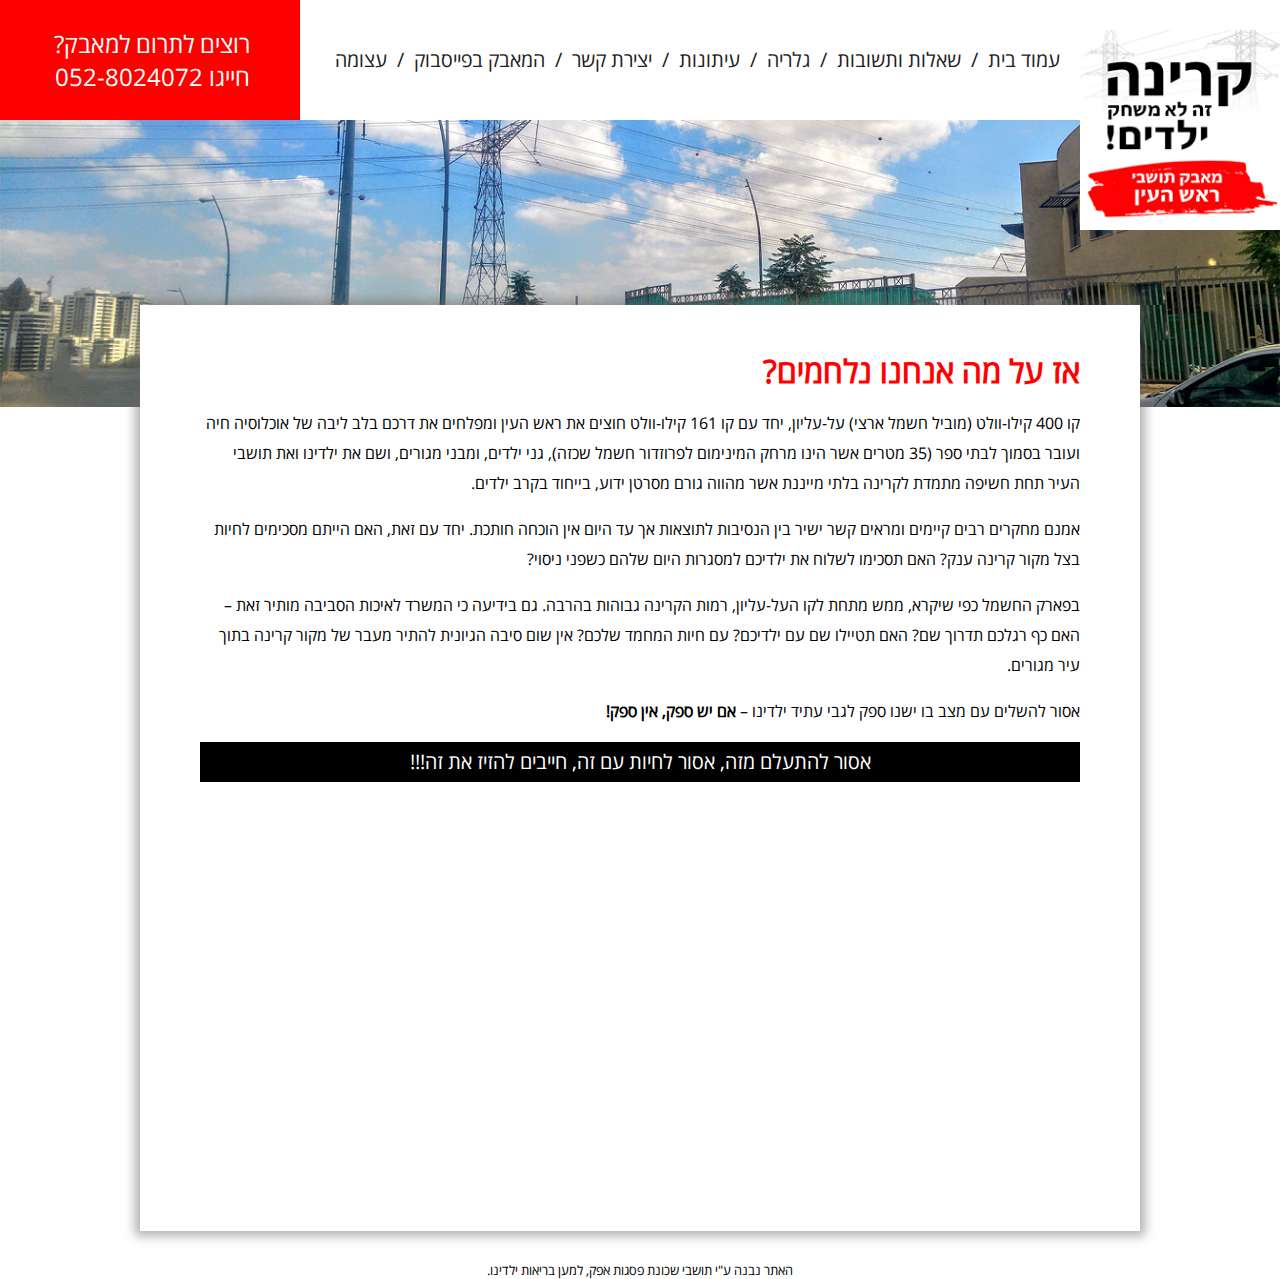
==== commit 55f101ac: "added images to press links" ====
--- a/index.html
+++ b/index.html
@@ -1 +1 @@
-<!DOCTYPE html><html lang="he" dir="rtl"><head><title>קרינה - זה לא משחק ילדים | מאבק תושבי ראש העין בקו המתח הגבוה</title><meta charset="UTF-8"/><meta name="viewport" content="width=device-width, initial-scale=1, maximum-scale=1"/><link rel="stylesheet" href="styles/style.css"/><link rel="icon" type="image/x-icon" href="images/favicon.ico"/><script type="text/javascript" src="https://www.google-analytics.com/analytics.js"></script></head><body><header><a href="index.html"><img class="logo" src="images/logo.png" alt="קרינה, זה לא משחק ילדים"/></a><nav><a href="index.html">עמוד בית</a><span class="separator">/</span><a href="faq.html">שאלות ותשובות</a><span class="separator">/</span><a href="gallery.html">גלריה</a><span class="separator">/</span><a href="press.html">עיתונות</a><span class="separator">/</span><a href="contact.html">יצירת קשר</a><span class="separator">/</span><a href="https://www.facebook.com/roshhaayinlines" target="_blank">המאבק בפייסבוק</a><span class="separator">/</span><a href="https://www.atzuma.co.il/atzumap" target="_blank">עצומה</a></nav><aside class="help-us"><div class="text">רוצים לתרום למאבק? חייגו <a href="tel:052-8024072">052-8024072</a></div></aside></header><article><h1>אז על מה אנחנו נלחמים?</h1><p>קו 400 (מוביל חשמל ארצי) על-עליון, יחד עם קו 161 חוצים את ראש העין ומפלחים את דרכם בלב ליבה של אוכלוסיה חיה ועובר בסמוך לבתי ספר (35 מטרים אשר הינו מרחק המינימום לפרוזדור חשמל שכזה), גני ילדים, ומבני מגורים, ושם את ילדינו ואת תושבי העיר תחת חשיפה מתמדת לקרינה בלתי מייננת אשר מהווה גורם מסרטן ידוע, בייחוד בקרב ילדים.</p><p>אמנם מחקרים רבים קיימים ומראים קשר ישיר בין הנסיבות לתוצאות אך עד היום אין הוכחה חותכת. יחד עם זאת, האם הייתם מסכימים לחיות בצל מקור קרינה ענק? האם תסכימו לשלוח את ילדיכם למסגרות היום שלהם כשפני ניסוי?</p><p>בפארק החשמל כפי שיקרא, ממש מתחת לקו העל-עליון, רמות הקרינה גבוהות בהרבה. גם בידיעה כי המשרד לאיכות הסביבה מותיר זאת – האם כף רגלכם תדרוך שם? האם תטיילו שם עם ילדיכם? עם חיות המחמד שלכם? אין שום סיבה הגיונית להתיר מעבר של מקור קרינה בתוך עיר מגורים.</p><p>אסור להשלים עם מצב בו ישנו ספק לגבי עתיד ילדינו – <span class="bold">אם יש ספק, אין ספק!</span></p><div class="black-banner">אסור להתעלם מזה, אסור לחיות עם זה, חייבים להזיז את זה!!!</div><iframe class="panorama" src="https://www.google.com/maps/embed?pb=!1m0!3m2!1siw!2s!4v1486582826317!6m8!1m7!1sF%3A-Xakk4ldjYXU%2FWJQocOGVBaI%2FAAAAAAAB8SA%2FnzlENs58sFkskrxNWhc8RO9Pwg2MMOjjgCLIB!2m2!1d32.0848516!2d34.9684906!3f218.60475517347263!4f14.50313058863972!5f0.7820865974627469" frameborder="0"></iframe></article><footer>האתר נבנה ע&quot;י תושבי שכונת פסגות אפק, למען בריאות ילדינו.</footer><script>ga('create', 'UA-91432919-1', 'auto');ga('send', 'pageview');</script></body></html>+<!DOCTYPE html><html lang="he" dir="rtl"><head><title>קרינה - זה לא משחק ילדים | מאבק תושבי ראש העין בקו המתח הגבוה</title><meta charset="UTF-8"/><meta name="viewport" content="width=device-width, initial-scale=1, maximum-scale=1"/><link rel="stylesheet" href="styles/style.css"/><link rel="icon" type="image/x-icon" href="images/favicon.ico"/><script type="text/javascript" src="https://www.google-analytics.com/analytics.js"></script></head><body><header><a href="index.html"><img class="logo" src="images/logo.png" alt="קרינה, זה לא משחק ילדים"/></a><nav><a href="index.html">עמוד בית</a><span class="separator">/</span><a href="faq.html">שאלות ותשובות</a><span class="separator">/</span><a href="gallery.html">גלריה</a><span class="separator">/</span><a href="press.html">עיתונות</a><span class="separator">/</span><a href="contact.html">יצירת קשר</a><span class="separator">/</span><a href="https://www.facebook.com/roshhaayinlines" target="_blank">המאבק בפייסבוק</a><span class="separator">/</span><a href="https://www.atzuma.co.il/atzumap" target="_blank">עצומה</a></nav><aside class="help-us"><div class="text">רוצים לתרום למאבק? חייגו <a href="tel:052-8024072">052-8024072</a></div></aside></header><article><h1>אז על מה אנחנו נלחמים?</h1><p>קו 400 קילו-וולט (מוביל חשמל ארצי) על-עליון, יחד עם קו 161 קילו-וולט חוצים את ראש העין ומפלחים את דרכם בלב ליבה של אוכלוסיה חיה ועובר בסמוך לבתי ספר (35 מטרים אשר הינו מרחק המינימום לפרוזדור חשמל שכזה), גני ילדים, ומבני מגורים, ושם את ילדינו ואת תושבי העיר תחת חשיפה מתמדת לקרינה בלתי מייננת אשר מהווה גורם מסרטן ידוע, בייחוד בקרב ילדים.</p><p>אמנם מחקרים רבים קיימים ומראים קשר ישיר בין הנסיבות לתוצאות אך עד היום אין הוכחה חותכת. יחד עם זאת, האם הייתם מסכימים לחיות בצל מקור קרינה ענק? האם תסכימו לשלוח את ילדיכם למסגרות היום שלהם כשפני ניסוי?</p><p>בפארק החשמל כפי שיקרא, ממש מתחת לקו העל-עליון, רמות הקרינה גבוהות בהרבה. גם בידיעה כי המשרד לאיכות הסביבה מותיר זאת – האם כף רגלכם תדרוך שם? האם תטיילו שם עם ילדיכם? עם חיות המחמד שלכם? אין שום סיבה הגיונית להתיר מעבר של מקור קרינה בתוך עיר מגורים.</p><p>אסור להשלים עם מצב בו ישנו ספק לגבי עתיד ילדינו – <span class="bold">אם יש ספק, אין ספק!</span></p><div class="black-banner">אסור להתעלם מזה, אסור לחיות עם זה, חייבים להזיז את זה!!!</div><iframe class="panorama" src="https://www.google.com/maps/embed?pb=!1m0!3m2!1siw!2s!4v1486582826317!6m8!1m7!1sF%3A-Xakk4ldjYXU%2FWJQocOGVBaI%2FAAAAAAAB8SA%2FnzlENs58sFkskrxNWhc8RO9Pwg2MMOjjgCLIB!2m2!1d32.0848516!2d34.9684906!3f218.60475517347263!4f14.50313058863972!5f0.7820865974627469" frameborder="0"></iframe></article><footer>האתר נבנה ע&quot;י תושבי שכונת פסגות אפק, למען בריאות ילדינו.</footer><script>ga('create', 'UA-91432919-1', 'auto');ga('send', 'pageview');</script></body></html>--- a/styles/style.css
+++ b/styles/style.css
@@ -141,9 +141,15 @@
     border: 1px solid #DDDDDD;
     display: inline-block;
     box-sizing: border-box;
-    height: 100px;
     color: #222222;
     padding: 0 10px;
+    height: 80px;
+    line-height: 1em;
+}
+
+.press-link > .source-image {
+    float: right;
+    height: 78px;
 }
 
 .press-link > .title {
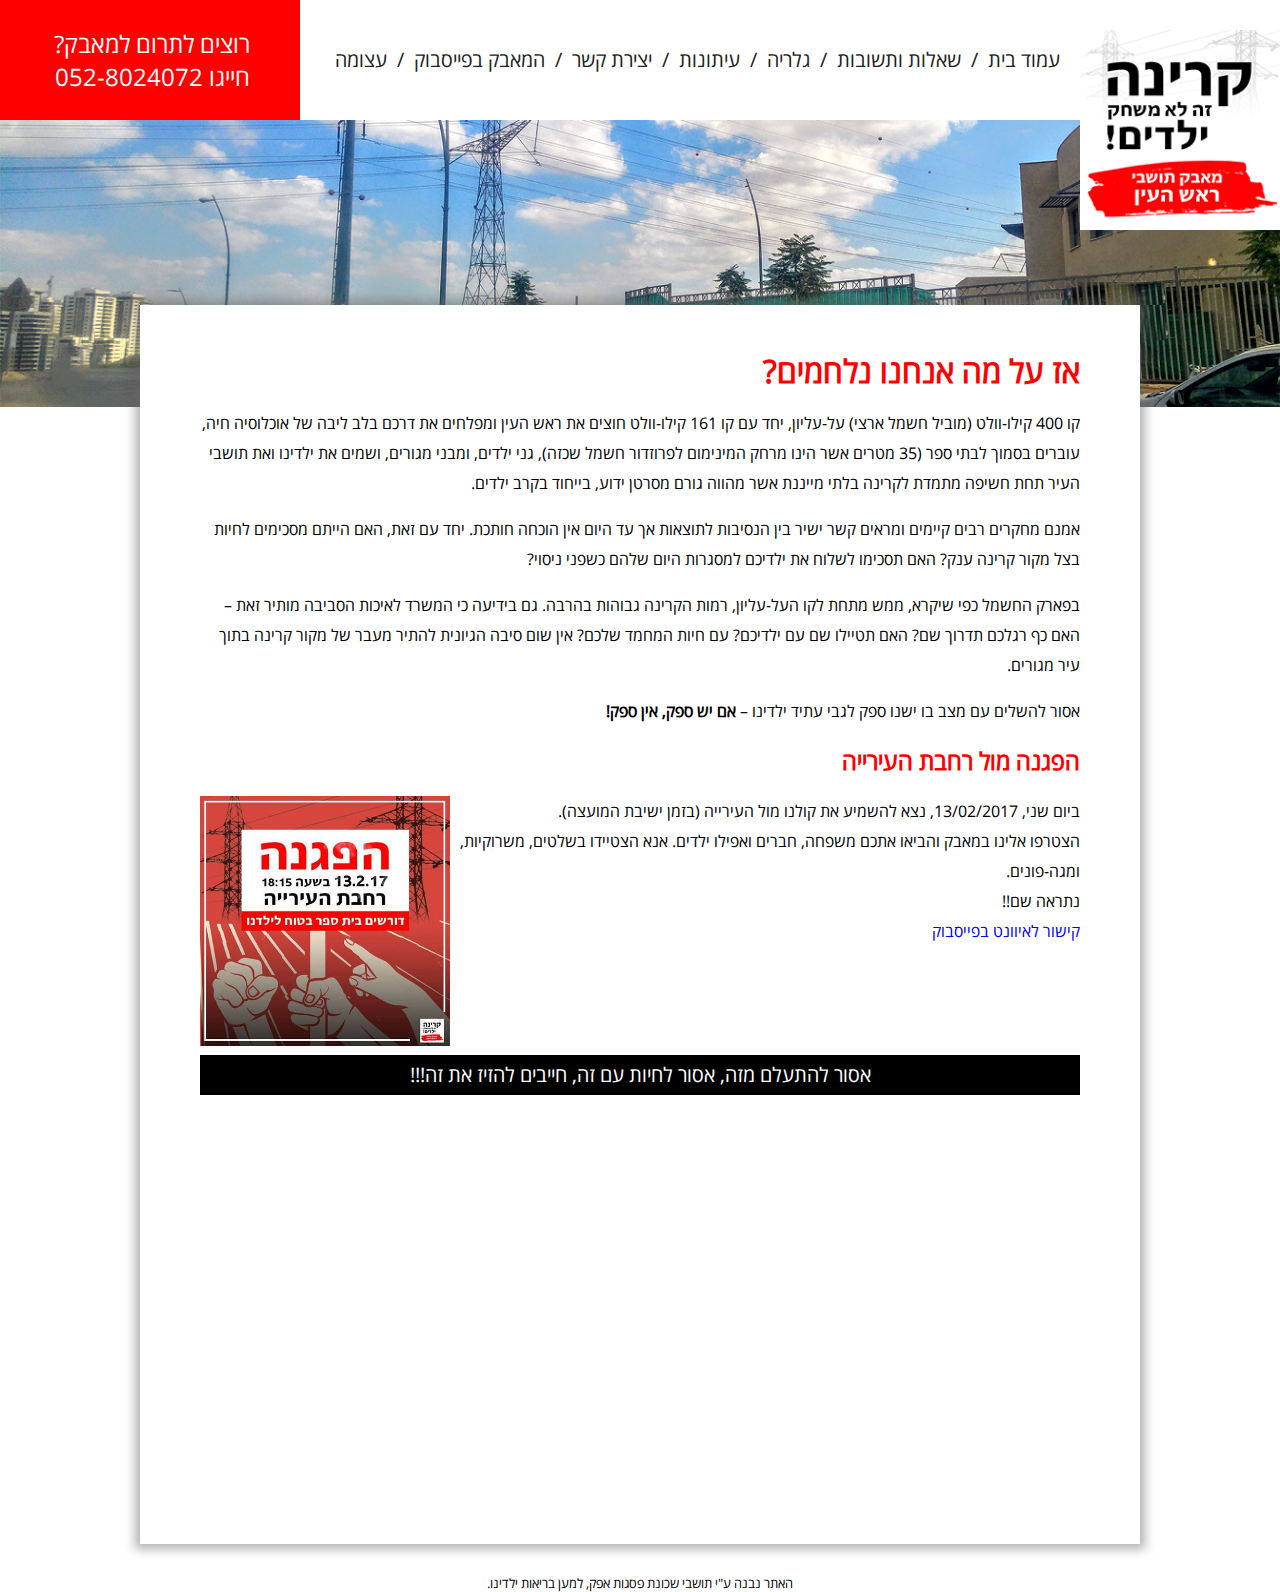
==== commit 1ede92b9: "added protest text + image" ====
--- a/index.html
+++ b/index.html
@@ -1 +1 @@
-<!DOCTYPE html><html lang="he" dir="rtl"><head><title>קרינה - זה לא משחק ילדים | מאבק תושבי ראש העין בקו המתח הגבוה</title><meta charset="UTF-8"/><meta name="viewport" content="width=device-width, initial-scale=1, maximum-scale=1"/><link rel="stylesheet" href="styles/style.css"/><link rel="icon" type="image/x-icon" href="images/favicon.ico"/><script type="text/javascript" src="https://www.google-analytics.com/analytics.js"></script></head><body><header><a href="index.html"><img class="logo" src="images/logo.png" alt="קרינה, זה לא משחק ילדים"/></a><nav><a href="index.html">עמוד בית</a><span class="separator">/</span><a href="faq.html">שאלות ותשובות</a><span class="separator">/</span><a href="gallery.html">גלריה</a><span class="separator">/</span><a href="press.html">עיתונות</a><span class="separator">/</span><a href="contact.html">יצירת קשר</a><span class="separator">/</span><a href="https://www.facebook.com/roshhaayinlines" target="_blank">המאבק בפייסבוק</a><span class="separator">/</span><a href="https://www.atzuma.co.il/atzumap" target="_blank">עצומה</a></nav><aside class="help-us"><div class="text">רוצים לתרום למאבק? חייגו <a href="tel:052-8024072">052-8024072</a></div></aside></header><article><h1>אז על מה אנחנו נלחמים?</h1><p>קו 400 קילו-וולט (מוביל חשמל ארצי) על-עליון, יחד עם קו 161 קילו-וולט חוצים את ראש העין ומפלחים את דרכם בלב ליבה של אוכלוסיה חיה ועובר בסמוך לבתי ספר (35 מטרים אשר הינו מרחק המינימום לפרוזדור חשמל שכזה), גני ילדים, ומבני מגורים, ושם את ילדינו ואת תושבי העיר תחת חשיפה מתמדת לקרינה בלתי מייננת אשר מהווה גורם מסרטן ידוע, בייחוד בקרב ילדים.</p><p>אמנם מחקרים רבים קיימים ומראים קשר ישיר בין הנסיבות לתוצאות אך עד היום אין הוכחה חותכת. יחד עם זאת, האם הייתם מסכימים לחיות בצל מקור קרינה ענק? האם תסכימו לשלוח את ילדיכם למסגרות היום שלהם כשפני ניסוי?</p><p>בפארק החשמל כפי שיקרא, ממש מתחת לקו העל-עליון, רמות הקרינה גבוהות בהרבה. גם בידיעה כי המשרד לאיכות הסביבה מותיר זאת – האם כף רגלכם תדרוך שם? האם תטיילו שם עם ילדיכם? עם חיות המחמד שלכם? אין שום סיבה הגיונית להתיר מעבר של מקור קרינה בתוך עיר מגורים.</p><p>אסור להשלים עם מצב בו ישנו ספק לגבי עתיד ילדינו – <span class="bold">אם יש ספק, אין ספק!</span></p><div class="black-banner">אסור להתעלם מזה, אסור לחיות עם זה, חייבים להזיז את זה!!!</div><iframe class="panorama" src="https://www.google.com/maps/embed?pb=!1m0!3m2!1siw!2s!4v1486582826317!6m8!1m7!1sF%3A-Xakk4ldjYXU%2FWJQocOGVBaI%2FAAAAAAAB8SA%2FnzlENs58sFkskrxNWhc8RO9Pwg2MMOjjgCLIB!2m2!1d32.0848516!2d34.9684906!3f218.60475517347263!4f14.50313058863972!5f0.7820865974627469" frameborder="0"></iframe></article><footer>האתר נבנה ע&quot;י תושבי שכונת פסגות אפק, למען בריאות ילדינו.</footer><script>ga('create', 'UA-91432919-1', 'auto');ga('send', 'pageview');</script></body></html>+<!DOCTYPE html><html lang="he" dir="rtl"><head><title>קרינה - זה לא משחק ילדים | מאבק תושבי ראש העין בקו המתח הגבוה</title><meta charset="UTF-8"/><meta name="viewport" content="width=device-width, initial-scale=1, maximum-scale=1"/><link rel="stylesheet" href="styles/style.css"/><link rel="icon" type="image/x-icon" href="images/favicon.ico"/><script type="text/javascript" src="https://www.google-analytics.com/analytics.js"></script></head><body><header><a href="index.html"><img class="logo" src="images/logo.png" alt="קרינה, זה לא משחק ילדים"/></a><nav><a href="index.html">עמוד בית</a><span class="separator">/</span><a href="faq.html">שאלות ותשובות</a><span class="separator">/</span><a href="gallery.html">גלריה</a><span class="separator">/</span><a href="press.html">עיתונות</a><span class="separator">/</span><a href="contact.html">יצירת קשר</a><span class="separator">/</span><a href="https://www.facebook.com/roshhaayinlines" target="_blank">המאבק בפייסבוק</a><span class="separator">/</span><a href="https://www.atzuma.co.il/atzumap" target="_blank">עצומה</a></nav><aside class="help-us"><div class="text">רוצים לתרום למאבק? חייגו <a href="tel:052-8024072">052-8024072</a></div></aside></header><article><h1>אז על מה אנחנו נלחמים?</h1><p>קו 400 קילו-וולט (מוביל חשמל ארצי) על-עליון, יחד עם קו 161 קילו-וולט חוצים את ראש העין ומפלחים את דרכם בלב ליבה של אוכלוסיה חיה, עוברים בסמוך לבתי ספר (35 מטרים אשר הינו מרחק המינימום לפרוזדור חשמל שכזה), גני ילדים, ומבני מגורים, ושמים את ילדינו ואת תושבי העיר תחת חשיפה מתמדת לקרינה בלתי מייננת אשר מהווה גורם מסרטן ידוע, בייחוד בקרב ילדים.</p><p>אמנם מחקרים רבים קיימים ומראים קשר ישיר בין הנסיבות לתוצאות אך עד היום אין הוכחה חותכת. יחד עם זאת, האם הייתם מסכימים לחיות בצל מקור קרינה ענק? האם תסכימו לשלוח את ילדיכם למסגרות היום שלהם כשפני ניסוי?</p><p>בפארק החשמל כפי שיקרא, ממש מתחת לקו העל-עליון, רמות הקרינה גבוהות בהרבה. גם בידיעה כי המשרד לאיכות הסביבה מותיר זאת – האם כף רגלכם תדרוך שם? האם תטיילו שם עם ילדיכם? עם חיות המחמד שלכם? אין שום סיבה הגיונית להתיר מעבר של מקור קרינה בתוך עיר מגורים.</p><p>אסור להשלים עם מצב בו ישנו ספק לגבי עתיד ילדינו – <span class="bold">אם יש ספק, אין ספק!</span></p><section><h2>הפגנה מול רחבת העירייה</h2><p class="text-with-image"><a class="image" href="https://www.facebook.com/events/1091152260991293/" target="_blank"><img src="images/protest-13-02-2017.jpg" alt="הפגנה 13/02/2017"/></a><span class="text">ביום שני, 13/02/2017, נצא להשמיע את קולנו מול העירייה (בזמן ישיבת המועצה).<br/>הצטרפו אלינו במאבק והביאו אתכם משפחה, חברים ואפילו ילדים. אנא הצטיידו בשלטים, משרוקיות, ומגה-פונים.<br/>נתראה שם!!<br/><a href="https://www.facebook.com/events/1091152260991293/" target="_blank">קישור לאיוונט בפייסבוק</a></span></p></section><div class="black-banner">אסור להתעלם מזה, אסור לחיות עם זה, חייבים להזיז את זה!!!</div><iframe class="panorama" src="https://www.google.com/maps/embed?pb=!1m0!3m2!1siw!2s!4v1486582826317!6m8!1m7!1sF%3A-Xakk4ldjYXU%2FWJQocOGVBaI%2FAAAAAAAB8SA%2FnzlENs58sFkskrxNWhc8RO9Pwg2MMOjjgCLIB!2m2!1d32.0848516!2d34.9684906!3f218.60475517347263!4f14.50313058863972!5f0.7820865974627469" frameborder="0"></iframe></article><footer>האתר נבנה ע&quot;י תושבי שכונת פסגות אפק, למען בריאות ילדינו.</footer><script>ga('create', 'UA-91432919-1', 'auto');ga('send', 'pageview');</script></body></html>--- a/styles/style.css
+++ b/styles/style.css
@@ -41,7 +41,7 @@
 
 .num {
     margin-right: 1.3em;
-    display:list-item;
+    display: list-item;
     list-style-type: decimal;
 }
 
@@ -55,6 +55,7 @@
     font-size: 1.25em;
     text-align: center;
     padding: 5px;
+    clear: both;
 }
 
 .help-us {
@@ -75,7 +76,8 @@
     line-height: 1.875em;
 }
 
-h1 {
+h1,
+h2 {
     color: #ff0000;
 }
 
@@ -221,6 +223,16 @@
     .panorama {
         height: 200px;
     }
+
+    .text-with-image > .image {
+        display: block;
+        text-align: center;
+    }
+
+    .text-with-image > .image > img {
+        width: 100%;
+        max-width: 400px;
+    }
 }
 
 @media only screen and (min-width: 1000px) {
@@ -310,4 +322,12 @@
     .panorama {
         height: 400px;
     }
+
+    .text-with-image > .image {
+        float: left;
+    }
+
+    .text-with-image > .image > img {
+        width: 250px;
+    }
 }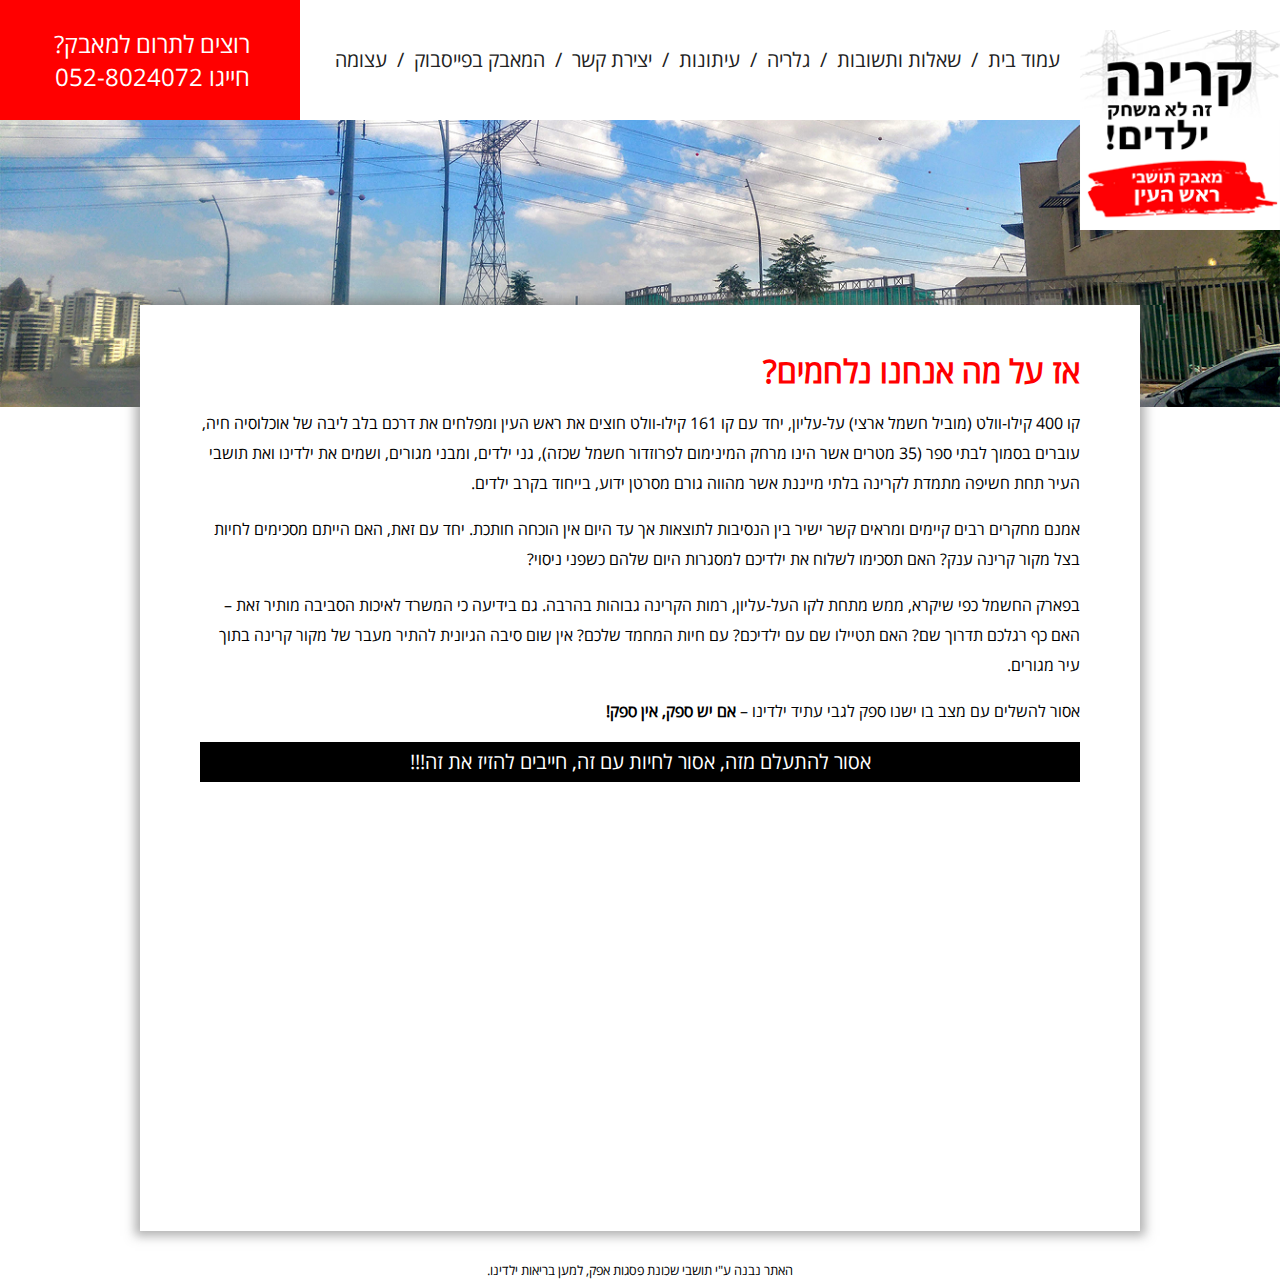
==== commit 228ce418: "removed content" ====
--- a/index.html
+++ b/index.html
@@ -1 +1 @@
-<!DOCTYPE html><html lang="he" dir="rtl"><head><title>קרינה - זה לא משחק ילדים | מאבק תושבי ראש העין בקו המתח הגבוה</title><meta charset="UTF-8"/><meta name="viewport" content="width=device-width, initial-scale=1, maximum-scale=1"/><link rel="stylesheet" href="styles/style.css"/><link rel="icon" type="image/x-icon" href="images/favicon.ico"/><script type="text/javascript" src="https://www.google-analytics.com/analytics.js"></script></head><body><header><a href="index.html"><img class="logo" src="images/logo.png" alt="קרינה, זה לא משחק ילדים"/></a><nav><a href="index.html">עמוד בית</a><span class="separator">/</span><a href="faq.html">שאלות ותשובות</a><span class="separator">/</span><a href="gallery.html">גלריה</a><span class="separator">/</span><a href="press.html">עיתונות</a><span class="separator">/</span><a href="contact.html">יצירת קשר</a><span class="separator">/</span><a href="https://www.facebook.com/roshhaayinlines" target="_blank">המאבק בפייסבוק</a><span class="separator">/</span><a href="https://www.atzuma.co.il/atzumap" target="_blank">עצומה</a></nav><aside class="help-us"><div class="text">רוצים לתרום למאבק? חייגו <a href="tel:052-8024072">052-8024072</a></div></aside></header><article><h1>אז על מה אנחנו נלחמים?</h1><p>קו 400 קילו-וולט (מוביל חשמל ארצי) על-עליון, יחד עם קו 161 קילו-וולט חוצים את ראש העין ומפלחים את דרכם בלב ליבה של אוכלוסיה חיה, עוברים בסמוך לבתי ספר (35 מטרים אשר הינו מרחק המינימום לפרוזדור חשמל שכזה), גני ילדים, ומבני מגורים, ושמים את ילדינו ואת תושבי העיר תחת חשיפה מתמדת לקרינה בלתי מייננת אשר מהווה גורם מסרטן ידוע, בייחוד בקרב ילדים.</p><p>אמנם מחקרים רבים קיימים ומראים קשר ישיר בין הנסיבות לתוצאות אך עד היום אין הוכחה חותכת. יחד עם זאת, האם הייתם מסכימים לחיות בצל מקור קרינה ענק? האם תסכימו לשלוח את ילדיכם למסגרות היום שלהם כשפני ניסוי?</p><p>בפארק החשמל כפי שיקרא, ממש מתחת לקו העל-עליון, רמות הקרינה גבוהות בהרבה. גם בידיעה כי המשרד לאיכות הסביבה מותיר זאת – האם כף רגלכם תדרוך שם? האם תטיילו שם עם ילדיכם? עם חיות המחמד שלכם? אין שום סיבה הגיונית להתיר מעבר של מקור קרינה בתוך עיר מגורים.</p><p>אסור להשלים עם מצב בו ישנו ספק לגבי עתיד ילדינו – <span class="bold">אם יש ספק, אין ספק!</span></p><section><h2>הפגנה מול רחבת העירייה</h2><p class="text-with-image"><a class="image" href="https://www.facebook.com/events/1091152260991293/" target="_blank"><img src="images/protest-13-02-2017.jpg" alt="הפגנה 13/02/2017"/></a><span class="text">ביום שני, 13/02/2017, נצא להשמיע את קולנו מול העירייה (בזמן ישיבת המועצה).<br/>הצטרפו אלינו במאבק והביאו אתכם משפחה, חברים ואפילו ילדים. אנא הצטיידו בשלטים, משרוקיות, ומגה-פונים.<br/>נתראה שם!!<br/><a href="https://www.facebook.com/events/1091152260991293/" target="_blank">קישור לאיוונט בפייסבוק</a></span></p></section><div class="black-banner">אסור להתעלם מזה, אסור לחיות עם זה, חייבים להזיז את זה!!!</div><iframe class="panorama" src="https://www.google.com/maps/embed?pb=!1m0!3m2!1siw!2s!4v1486582826317!6m8!1m7!1sF%3A-Xakk4ldjYXU%2FWJQocOGVBaI%2FAAAAAAAB8SA%2FnzlENs58sFkskrxNWhc8RO9Pwg2MMOjjgCLIB!2m2!1d32.0848516!2d34.9684906!3f218.60475517347263!4f14.50313058863972!5f0.7820865974627469" frameborder="0"></iframe></article><footer>האתר נבנה ע&quot;י תושבי שכונת פסגות אפק, למען בריאות ילדינו.</footer><script>ga('create', 'UA-91432919-1', 'auto');ga('send', 'pageview');</script></body></html>+<!DOCTYPE html><html lang="he" dir="rtl"><head><title>קרינה - זה לא משחק ילדים | מאבק תושבי ראש העין בקו המתח הגבוה</title><meta charset="UTF-8"/><meta name="viewport" content="width=device-width, initial-scale=1, maximum-scale=1"/><link rel="stylesheet" href="styles/style.css"/><link rel="icon" type="image/x-icon" href="images/favicon.ico"/><script type="text/javascript" src="https://www.google-analytics.com/analytics.js"></script></head><body><header><a href="index.html"><img class="logo" src="images/logo.png" alt="קרינה, זה לא משחק ילדים"/></a><nav><a href="index.html">עמוד בית</a><span class="separator">/</span><a href="faq.html">שאלות ותשובות</a><span class="separator">/</span><a href="gallery.html">גלריה</a><span class="separator">/</span><a href="press.html">עיתונות</a><span class="separator">/</span><a href="contact.html">יצירת קשר</a><span class="separator">/</span><a href="https://www.facebook.com/roshhaayinlines" target="_blank">המאבק בפייסבוק</a><span class="separator">/</span><a href="https://www.atzuma.co.il/atzumap" target="_blank">עצומה</a></nav><aside class="help-us"><div class="text">רוצים לתרום למאבק? חייגו <a href="tel:052-8024072">052-8024072</a></div></aside></header><article><h1>אז על מה אנחנו נלחמים?</h1><p>קו 400 קילו-וולט (מוביל חשמל ארצי) על-עליון, יחד עם קו 161 קילו-וולט חוצים את ראש העין ומפלחים את דרכם בלב ליבה של אוכלוסיה חיה, עוברים בסמוך לבתי ספר (35 מטרים אשר הינו מרחק המינימום לפרוזדור חשמל שכזה), גני ילדים, ומבני מגורים, ושמים את ילדינו ואת תושבי העיר תחת חשיפה מתמדת לקרינה בלתי מייננת אשר מהווה גורם מסרטן ידוע, בייחוד בקרב ילדים.</p><p>אמנם מחקרים רבים קיימים ומראים קשר ישיר בין הנסיבות לתוצאות אך עד היום אין הוכחה חותכת. יחד עם זאת, האם הייתם מסכימים לחיות בצל מקור קרינה ענק? האם תסכימו לשלוח את ילדיכם למסגרות היום שלהם כשפני ניסוי?</p><p>בפארק החשמל כפי שיקרא, ממש מתחת לקו העל-עליון, רמות הקרינה גבוהות בהרבה. גם בידיעה כי המשרד לאיכות הסביבה מותיר זאת – האם כף רגלכם תדרוך שם? האם תטיילו שם עם ילדיכם? עם חיות המחמד שלכם? אין שום סיבה הגיונית להתיר מעבר של מקור קרינה בתוך עיר מגורים.</p><p>אסור להשלים עם מצב בו ישנו ספק לגבי עתיד ילדינו – <span class="bold">אם יש ספק, אין ספק!</span></p><div class="black-banner">אסור להתעלם מזה, אסור לחיות עם זה, חייבים להזיז את זה!!!</div><iframe class="panorama" src="https://www.google.com/maps/embed?pb=!1m0!3m2!1siw!2s!4v1486582826317!6m8!1m7!1sF%3A-Xakk4ldjYXU%2FWJQocOGVBaI%2FAAAAAAAB8SA%2FnzlENs58sFkskrxNWhc8RO9Pwg2MMOjjgCLIB!2m2!1d32.0848516!2d34.9684906!3f218.60475517347263!4f14.50313058863972!5f0.7820865974627469" frameborder="0"></iframe></article><footer>האתר נבנה ע&quot;י תושבי שכונת פסגות אפק, למען בריאות ילדינו.</footer><script>ga('create', 'UA-91432919-1', 'auto');ga('send', 'pageview');</script></body></html>